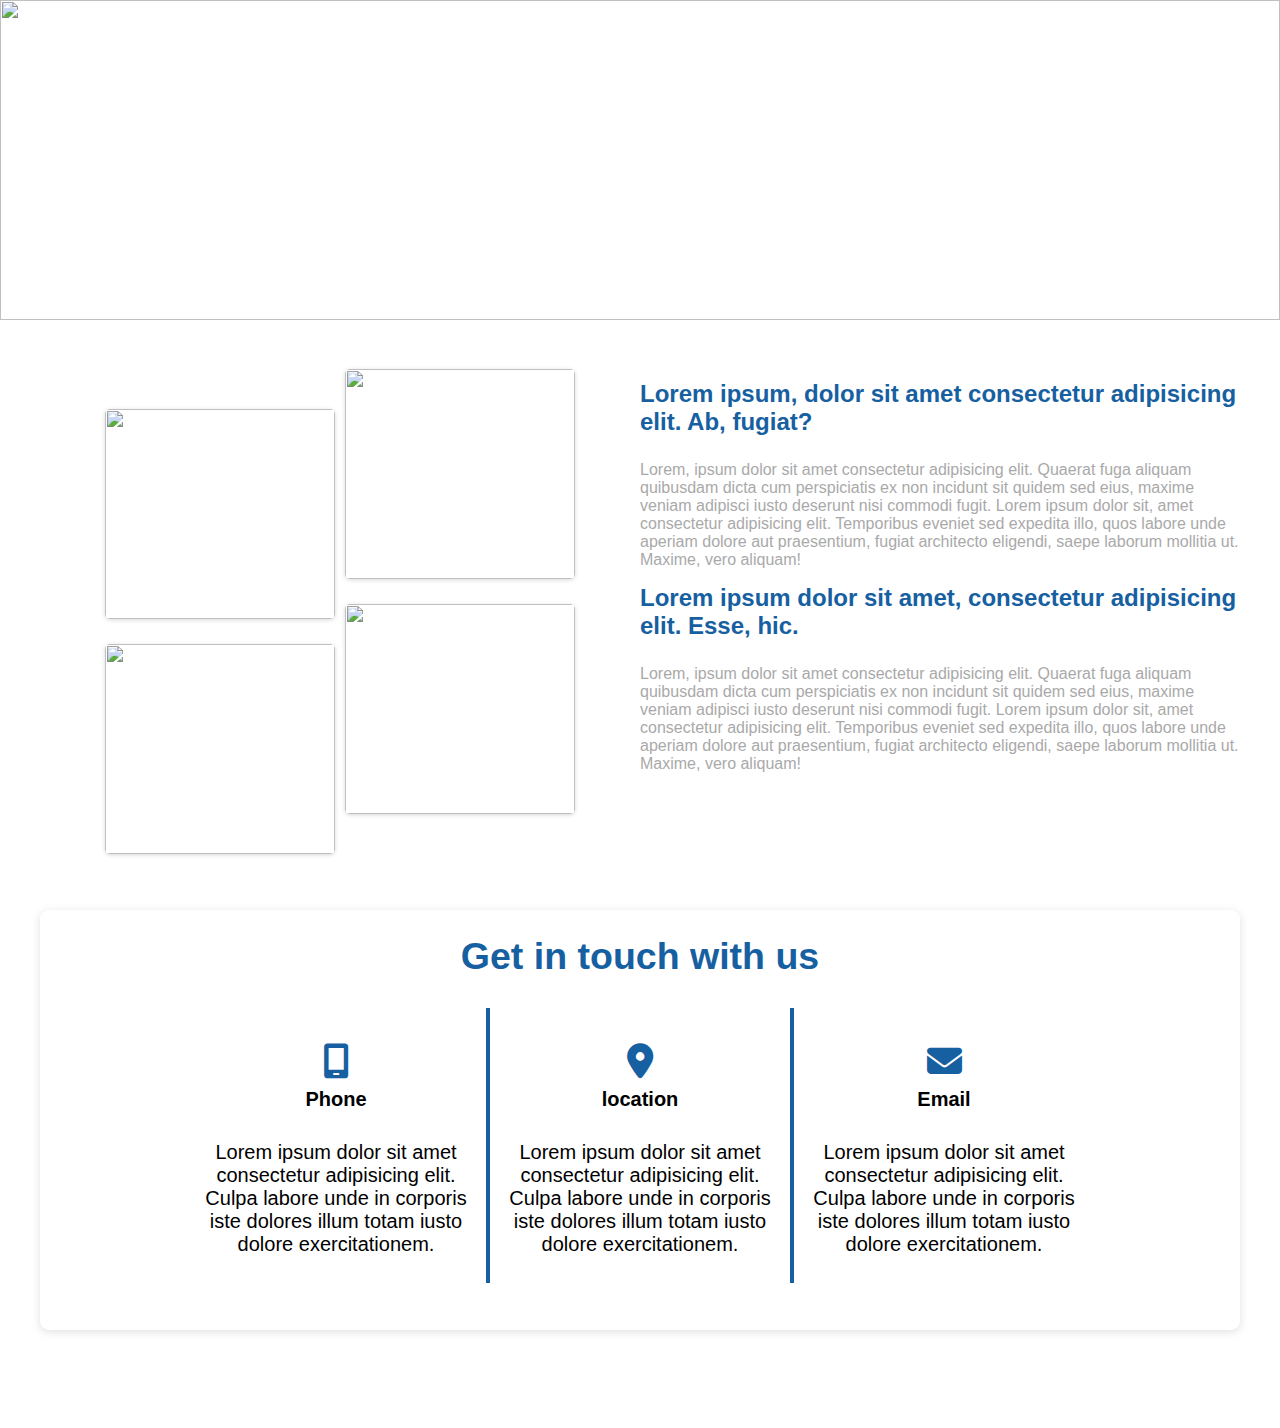
==== pages/about.html @ ab78ee11 "Merge remote-tracking branch 'origin/Mengngoun' into heng-dev" ====
<!DOCTYPE html>
<html lang="en">
  <head>
    <meta charset="UTF-8" />
    <meta http-equiv="X-UA-Compatible" content="IE=edge" />
    <meta name="viewport" content="width=device-width, initial-scale=1.0" />
    <title>Document</title>
    <link rel="stylesheet" href="../css/about.css" />
    <link rel="stylesheet" href="../fontawesome/css/all.css" />
  </head>
  <body>
    <div class="aboutbanner">
      <img
        src="https://i.pinimg.com/564x/22/42/b1/2242b165e7d7498c68a1c86c89a26e61.jpg"
        alt=""
      />
      <h2>About us</h2>
      <p>
        Lorem ipsum dolor sit amet consectetur adipisicing elit. Quidem
        voluptatibus saepe aliquam placeat, itaque fuga incidunt sit minus,
        molestias officia facilis adipisci enim delectus molestiae commodi. Modi
        obcaecati unde eaque.
      </p>
    </div>
    <div class="aboutcontainer">
      <div class="aboutus">
        <div class="aboutusimage">
          <div class="box" style="margin-top: 40px">
            <img
              src="https://i.pinimg.com/736x/03/f9/fc/03f9fc9b777cc8f3eb91787274a805de.jpg"
              alt=""
            />
          </div>
          <div class="box">
            <img
              src="https://i.pinimg.com/564x/4e/e7/87/4ee787c1a898fd08de3ec86d298818cd.jpg"
              alt=""
            />
          </div>
          <div class="box">
            <img
              src="https://i.pinimg.com/564x/7e/a5/e1/7ea5e101f191f8c7810c67c5b9a0d6bc.jpg"
              alt=""
            />
          </div>
          <div class="box" style="margin-top: -40px">
            <img
              src="https://i.pinimg.com/564x/15/49/36/154936af1ecdd665089cf4b436d01fba.jpg"
              alt=""
            />
          </div>
        </div>
        <div class="aboutuscontent">
          <h2>
            Lorem ipsum, dolor sit amet consectetur adipisicing elit. Ab,
            fugiat?
          </h2>
          <p>
            Lorem, ipsum dolor sit amet consectetur adipisicing elit. Quaerat
            fuga aliquam quibusdam dicta cum perspiciatis ex non incidunt sit
            quidem sed eius, maxime veniam adipisci iusto deserunt nisi commodi
            fugit. Lorem ipsum dolor sit, amet consectetur adipisicing elit.
            Temporibus eveniet sed expedita illo, quos labore unde aperiam
            dolore aut praesentium, fugiat architecto eligendi, saepe laborum
            mollitia ut. Maxime, vero aliquam!
          </p>
          <h2>
            Lorem ipsum dolor sit amet, consectetur adipisicing elit. Esse, hic.
          </h2>
          <p>
            Lorem, ipsum dolor sit amet consectetur adipisicing elit. Quaerat
            fuga aliquam quibusdam dicta cum perspiciatis ex non incidunt sit
            quidem sed eius, maxime veniam adipisci iusto deserunt nisi commodi
            fugit. Lorem ipsum dolor sit, amet consectetur adipisicing elit.
            Temporibus eveniet sed expedita illo, quos labore unde aperiam
            dolore aut praesentium, fugiat architecto eligendi, saepe laborum
            mollitia ut. Maxime, vero aliquam!
          </p>
        </div>
      </div>
      <!-- get intouch with us  -->
      <div class="getintouch">
        <h2>Get in touch with us</h2>
        <div class="getintouchbox">
          <div class="touchbox">
            <i class="fa-solid fa-mobile-screen"></i>Phone
            <p>
              Lorem ipsum dolor sit amet consectetur adipisicing elit. Culpa
              labore unde in corporis iste dolores illum totam iusto dolore
              exercitationem.
            </p>
          </div>
          <div
            class="touchbox"
            style="
              border-left: 4px solid #1660a2;
              border-right: 4px solid #1660a2;
            "
          >
            <i class="fa-solid fa-location-dot"></i>location
            <p>
              Lorem ipsum dolor sit amet consectetur adipisicing elit. Culpa
              labore unde in corporis iste dolores illum totam iusto dolore
              exercitationem.
            </p>
          </div>
          <div class="touchbox">
            <i class="fa-solid fa-envelope"></i>Email
            <p>
              Lorem ipsum dolor sit amet consectetur adipisicing elit. Culpa
              labore unde in corporis iste dolores illum totam iusto dolore
              exercitationem.
            </p>
          </div>
        </div>
      </div>
    </div>
  </body>
</html>
---- css/about.css ----
* {
  padding: 0;
  margin: 0;
  font-family: Arial, Helvetica, sans-serif;
}
.aboutbanner {
  width: 100%;
  height: 320px;
  position: relative;
}

.aboutbanner img {
  width: 100%;
  height: 100%;
  object-fit:fill;
}
.aboutbanner h2 {
  width: 100%;
  height: 100%;
  position: absolute;
  top: 0;
  color: white;
  font-size: 45px;
  font-weight: bold;
  margin-top: -30px;
  display: flex;
  justify-content: center;
  align-items: center;
}
.aboutbanner p {
  width: 40%;
  height: 100%;
  position: absolute;
  top: 30px;
  left: 495px;
  color: white;
  display: flex;
  /* margin-top: -30px; */
  text-align: center;
  margin: auto;
  justify-content: center;
  align-items: center;
}
.aboutcontainer {
  width: 1200px;
  height: 1050px;
  margin: auto;
}

.aboutus {
  width: 100%;
  height: 500px;
  margin-top: 40px;
  background-color: white;
}
.aboutusimage {
  width: 50%;
  height: 500px;
  float: left;
  display: flex;
  gap: 10px;
  justify-content: center;
  flex-wrap: wrap;
}
.aboutuscontent {
  width: 50%;
  height: 500px;
  float: right;
  padding-top: 20px;
}
.aboutuscontent h2 {
  padding-bottom: 25px;
  color: #1660a2;
}
.aboutuscontent p {
  color: darkgrey;
  padding-bottom: 15px;
}

.box {
  width: 230px;
  height: 210px;
  float: left;
  border-radius: 5px;
  padding-top: 9px;
}

.box img {
  width: 100%;
  height: 100%;
  border-radius: 5px;
  object-fit: cover;
  box-shadow: rgba(0, 0, 0, 0.16) 0px 1px 4px;
}

.getintouch {
  width: 100%;
  height: 420px;
  border-radius: 9px;
  background-color: white;
  margin-top: 50px;
  box-shadow: rgba(99, 99, 99, 0.2) 0px 2px 8px 0px;
  text-align: center;
  font-size: 25px;
  font-weight: bold;
}

.getintouch h2 {
  padding-top: 25px;
  color: #1660a2;
}
.getintouchbox {
  width: 100%;
  height: 100%;
  display: flex;
  justify-content: center;
  margin-top: 30px;
}

.touchbox {
  width: 300px;
  height: 240px;
  display: flex;
  flex-direction: column;
  font-size: 20px;
  padding-top: 35px;
}

.touchbox p {
  padding: 30px 10px;
  font-weight: 100;
}
.fa-mobile-screen {
  font-size: 35px;
  margin-bottom: 10px;
  color: #1660a2;
}

.fa-location-dot {
  font-size: 35px;
  margin-bottom: 10px;
  color: #1660a2;
}

.fa-envelope {
  font-size: 35px;
  margin-bottom: 10px;
  color: #1660a2;
}
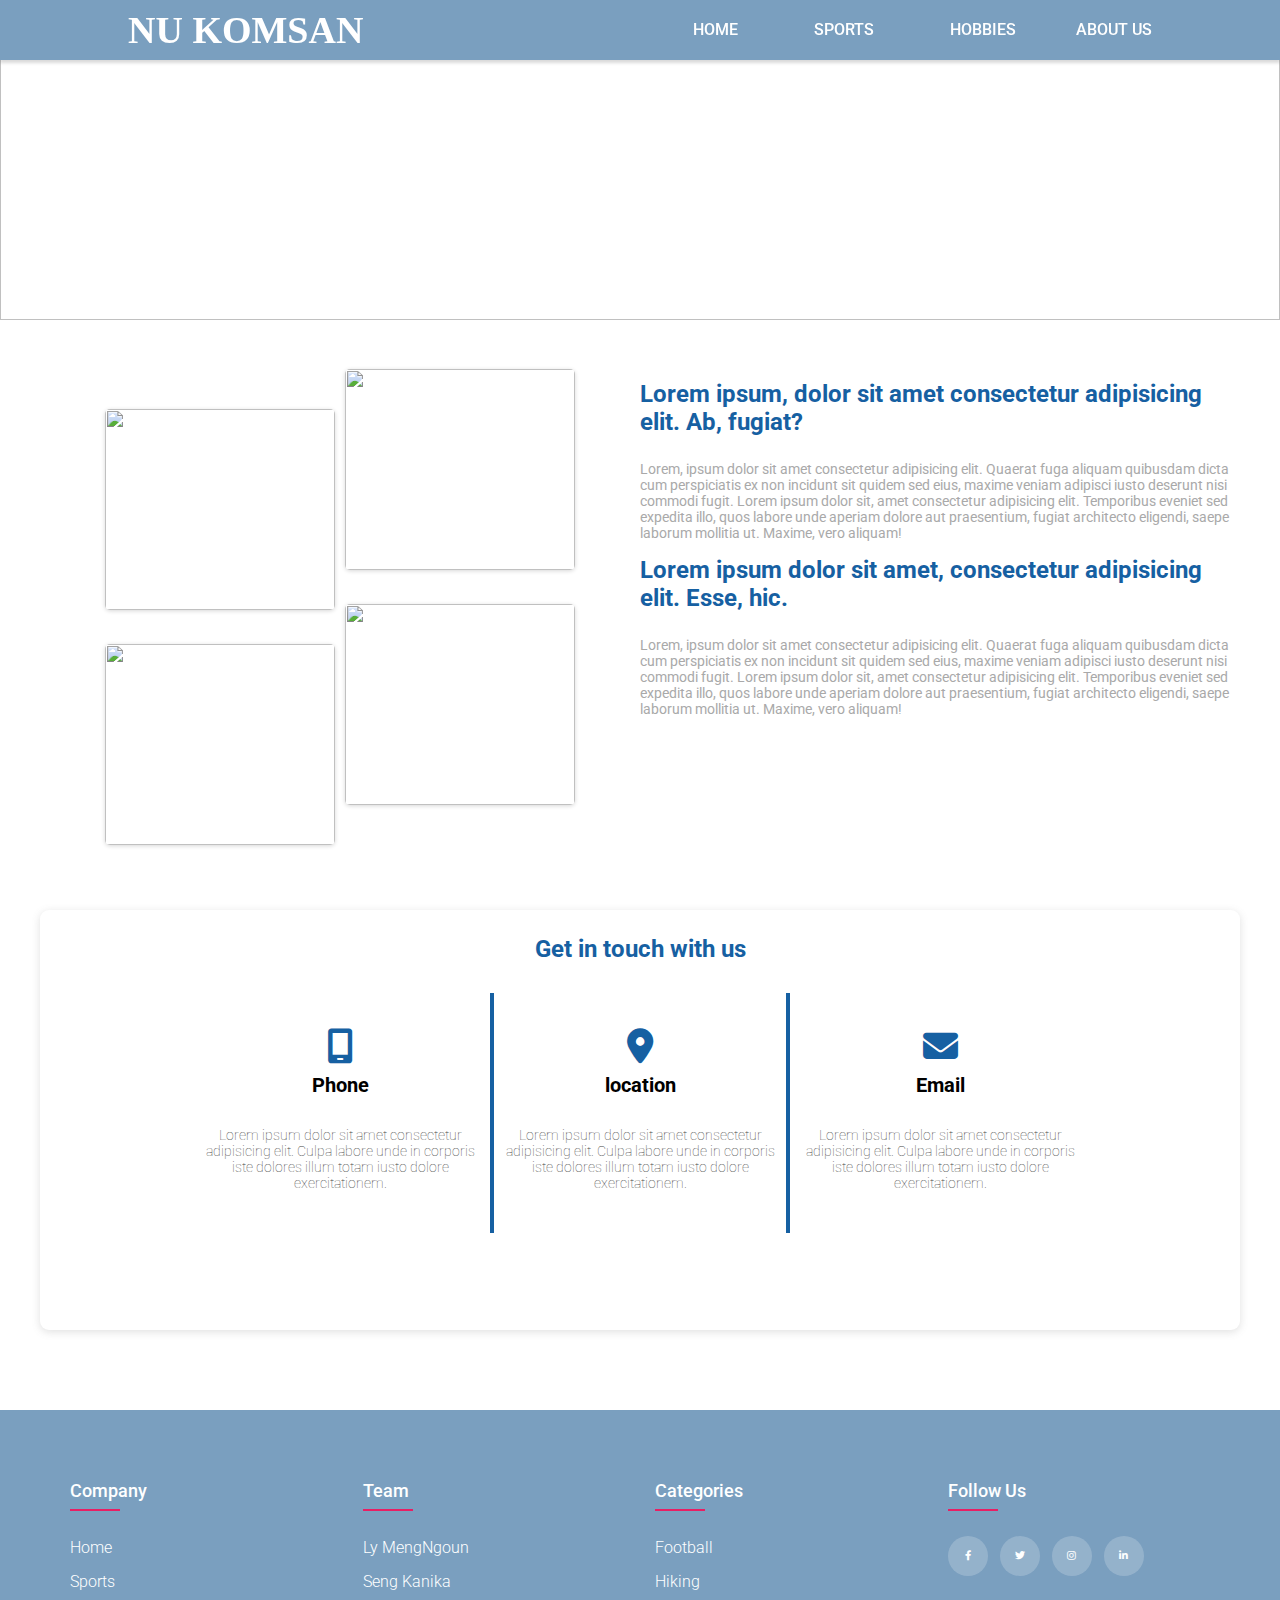
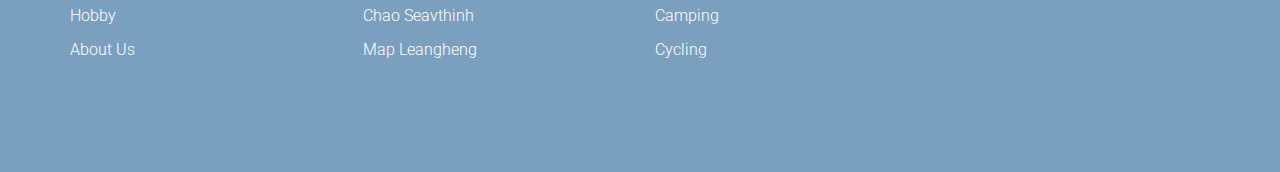
==== commit 7a1cb840: "new feat" ====
--- a/pages/about.html
+++ b/pages/about.html
@@ -6,12 +6,44 @@
     <meta name="viewport" content="width=device-width, initial-scale=1.0" />
     <title>Document</title>
     <link rel="stylesheet" href="../css/about.css" />
+    <link rel="stylesheet" href="../css/index.css" />
     <link rel="stylesheet" href="../fontawesome/css/all.css" />
   </head>
   <body>
+    <header>
+      <nav class="menu">
+        <div class="logo">NU KOMSAN</div>
+        <ul>
+          <li>
+            <a href="../index.html">Home</a>
+          </li>
+          <li class="dropdown">
+            <div class="sport">Sports</div>
+            <div class="dropdown-content">
+              <a href="">Basketball</a>
+              <a href="./football.html">Football</a>
+              <a href="./football.html">Volleyball</a>
+            </div>
+          </li>
+          <li class="dropdown">
+            <a href="#">Hobbies</a>
+            <div class="dropdown-content">
+              <a href="./hiking.html">Hiking</a>
+              <a href="./cycling.html">Camping</a>
+              <a href="#">Cycling</a>
+              <a href="#">Reading</a>
+            </div>
+          </li>
+
+          <li>
+            <a href="./about.html">About Us</a>
+          </li>
+        </ul>
+      </nav>
+    </header>
     <div class="aboutbanner">
       <img
-        src="https://i.pinimg.com/564x/22/42/b1/2242b165e7d7498c68a1c86c89a26e61.jpg"
+        src="https://i.pinimg.com/564x/6a/7f/ac/6a7fac995ba267a2301ff66c56cee00b.jpg"
         alt=""
       />
       <h2>About us</h2>
@@ -115,5 +147,47 @@
         </div>
       </div>
     </div>
+    <footer class="footer">
+      <div class="container">
+        <div class="row">
+          <div class="footer-col">
+            <h4>company</h4>
+            <ul>
+              <li><a href="#">Home</a></li>
+              <li><a href="#">Sports</a></li>
+              <li><a href="#">Hobby</a></li>
+              <li><a href="#">About us</a></li>
+            </ul>
+          </div>
+          <div class="footer-col">
+            <h4>Team</h4>
+            <ul>
+              <li><a href="#">Ly MengNgoun</a></li>
+              <li><a href="#">Seng Kanika</a></li>
+              <li><a href="#">Chao Seavthinh</a></li>
+              <li><a href="#">Map Leangheng</a></li>
+            </ul>
+          </div>
+          <div class="footer-col">
+            <h4>Categories</h4>
+            <ul>
+              <li><a href="#">Football</a></li>
+              <li><a href="#">Hiking</a></li>
+              <li><a href="#">Camping</a></li>
+              <li><a href="#">Cycling</a></li>
+            </ul>
+          </div>
+          <div class="footer-col">
+            <h4>follow us</h4>
+            <div class="social-links">
+              <a href="#"><i class="fab fa-facebook-f"></i></a>
+              <a href="#"><i class="fab fa-twitter"></i></a>
+              <a href="#"><i class="fab fa-instagram"></i></a>
+              <a href="#"><i class="fab fa-linkedin-in"></i></a>
+            </div>
+          </div>
+        </div>
+      </div>
+    </footer>
   </body>
 </html>
--- a/css/index.css
+++ b/css/index.css
@@ -0,0 +1,280 @@
+@import url("https://fonts.googleapis.com/css2?family=Roboto&display=swap");
+@import url("./card.css");
+@import url("./blogs.css");
+
+* {
+  padding: 0%;
+  margin: 0%;
+  box-sizing: border-box;
+  font-family: "Roboto", sans-serif;
+}
+header {
+  width: 100%;
+  height: 60px;
+  display: flex;
+  background: #7a9fbf;
+  position: fixed;
+  z-index: 99;
+  box-shadow: rgba(0, 0, 0, 0.15) 0px 3px 3px 0px;
+}
+header .menu {
+  width: 80%;
+  height: 60px;
+  display: flex;
+  margin: auto;
+  justify-content: space-between;
+}
+header .menu .logo {
+  font-family: lucida handwriting;
+  font-size: 38px;
+  font-weight: 600;
+  color: White;
+  align-self: center;
+}
+header .menu ul {
+  display: flex;
+  align-items: center;
+  text-transform: uppercase;
+  gap: 60px;
+}
+header .menu ul li {
+  list-style-type: none;
+}
+header .menu ul li a {
+  text-decoration: none;
+  font-size: 16px;
+  font-weight: 500;
+  display: block;
+  color: white;
+}
+header .menu .research {
+  /* border: 1px solid red; */
+  padding: 20px;
+}
+header .menu .research a {
+  display: block;
+}
+header .menu ul li .fa-solid {
+  margin-right: 5px;
+}
+.sport {
+  padding: 16px;
+  font-weight: 500;
+  font-size: 16px;
+  color: white;
+}
+
+.dropdown {
+  position: relative;
+  display: inline-block;
+}
+
+.dropdown-content {
+  display: none;
+  position: absolute;
+  background-color: #7a9fbf;
+  min-width: 160px;
+  box-shadow: 0px 8px 16px 0px rgba(0, 0, 0, 0.2);
+  z-index: 1;
+}
+
+.dropdown-content a {
+  color: black;
+  padding: 12px 16px;
+  text-decoration: none;
+  display: block;
+}
+
+.dropdown-content a:hover {
+  background-color: #6f7302;
+}
+
+.dropdown:hover .dropdown-content {
+  display: block;
+  color: #444444;
+}
+
+.dropdown:hover .dropbtn {
+  background-color: #458efe;
+}
+.container {
+  width: 100%;
+  padding-bottom: 40px;
+}
+.container .banner {
+  height: 700px;
+  background-image: url("./../img/hiking-safety.jpg");
+  background-position: center;
+  background-repeat: no-repeat;
+  background-size: 100% 100%;
+  color: White;
+  display: flex;
+  flex-direction: column;
+  justify-content: center;
+  align-items: center;
+}
+.container .banner .text {
+  color: white;
+  font-weight: 600;
+  font-size: 32px;
+}
+h1 {
+  font-size: 32px;
+}
+h1 {
+  font-size: 32px;
+}
+h2 {
+  font-size: 24px;
+}
+h6 {
+  font-size: 12px;
+}
+p {
+  font-size: 14px;
+}
+h1,
+h2,
+p {
+  color: #444444;
+}
+.grid-container {
+  display: flex;
+  gap: 60px;
+  padding: 10px;
+  justify-content: center;
+}
+.grid-item {
+  width: 33%;
+  color: black;
+}
+.card {
+  width: 100%;
+  display: flex;
+  flex-direction: column;
+  gap: 1%;
+  height: 420px;
+}
+.card_content {
+  padding: 20px;
+  width: 100%;
+  display: flex;
+  flex-direction: column;
+  gap: 15px;
+  height: 380px;
+}
+.cardImg {
+  background: pink;
+  height: 150px;
+  weight: 100%;
+  object-fit: cover;
+}
+.cardBtn {
+  background: #e6ebff;
+  border: 0;
+  height: 28px;
+  border-radius: 4px;
+  transition: all 0.3s ease;
+}
+.cardBtn:hover {
+  color: white;
+  background: #6f7302;
+  padding-left: 10px;
+}
+section {
+  width: 80%;
+  margin: auto;
+  margin-bottom: 30px;
+}
+
+.footer .container {
+  max-width: 1170px;
+  margin: auto;
+}
+.row {
+  display: flex;
+  flex-wrap: wrap;
+}
+ul {
+  list-style: none;
+  line-height: 1.5;
+}
+.footer {
+  background: #7a9fbf;
+  padding: 70px 0;
+}
+.footer-col {
+  width: 25%;
+  padding: 0 15px;
+  box-sizing: border-box;
+}
+.footer-col h4 {
+  font-size: 18px;
+  color: #ffffff;
+  text-transform: capitalize;
+  margin-bottom: 35px;
+  font-weight: 500;
+  position: relative;
+}
+.footer-col h4::before {
+  content: "";
+  position: absolute;
+  left: 0;
+  bottom: -10px;
+  background-color: #e91e63;
+  height: 2px;
+  box-sizing: border-box;
+  width: 50px;
+}
+.footer-col ul li:not(:last-child) {
+  margin-bottom: 10px;
+}
+.footer-col ul li a {
+  font-size: 16px;
+  text-transform: capitalize;
+  color: #ffffff;
+  text-decoration: none;
+  font-weight: 300;
+  display: block;
+  transition: all 0.3s ease;
+}
+.footer-col ul li a:hover {
+  color: #ffffff;
+  padding-left: 8px;
+}
+.footer-col .social-links a {
+  display: inline-block;
+  height: 40px;
+  width: 40px;
+  background-color: rgba(255, 255, 255, 0.2);
+  margin: 0 10px 10px 0;
+  text-align: center;
+  line-height: 40px;
+  border-radius: 50%;
+  color: #ffffff;
+  transition: all 0.5s ease;
+}
+.footer-col .social-links a:hover {
+  color: #24262b;
+  background-color: #ffffff;
+}
+
+/*responsive*/
+@media (max-width: 767px) {
+  .footer-col {
+    width: 50%;
+    margin-bottom: 30px;
+  }
+}
+@media (max-width: 574px) {
+  .footer-col {
+    width: 100%;
+  }
+}
+
+a:hover {
+  color: #7a9fbf;
+}
+a {
+  text-decoration: none;
+}
